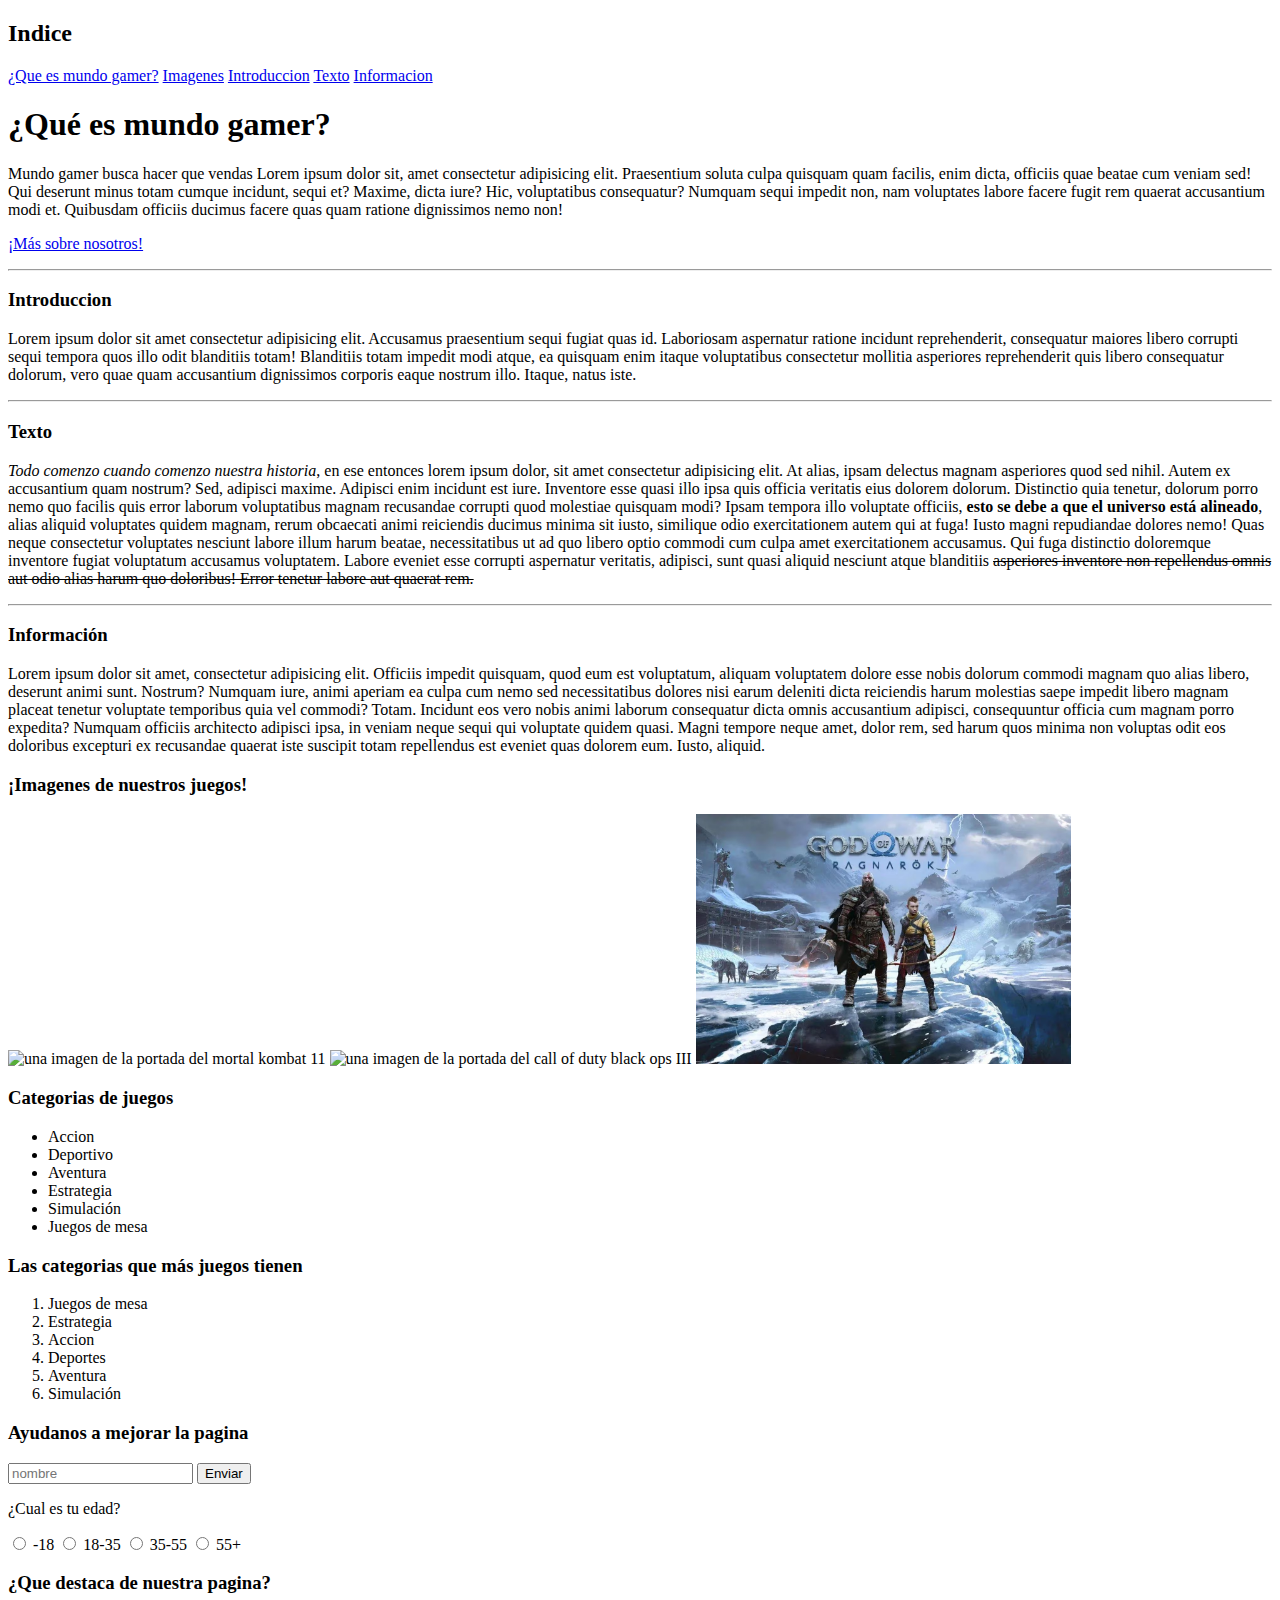
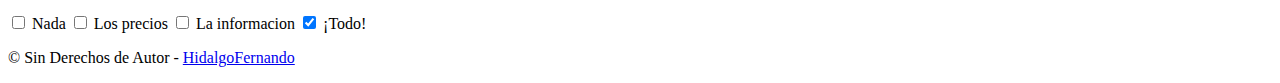
==== index.html @ 14590c73 "Dia 2: conceptos basicos de HTML terminados" ====
<!DOCTYPE html>
<!-- la version de html que estoy usando, este formato indica que es la ultima version -->
<html lang="es">
  <!-- lenguaje -->

  <head>
    <meta charset="UTF-8" />
    <meta name="viewport" content="width=device-width, initial-scale=1.0" />
    <link rel="stylesheet" href="css/estilos.css" />
    <title>Mundo Gamer</title>
    <!-- Es importante tener un titulo especifico para ayudar al SEO (algoritmo de busqueda) -->
  </head>
  <!-- El head contiene los metadatos, es informacion no visible pero importante -->

  <body>
    <h2>Indice</h2>
    <a href="#que-es-mundo-gamer">¿Que es mundo gamer?</a>
    <a href="#imagenes">Imagenes</a>
    <a href="#introduccion">Introduccion</a>
    <a href="#texto">Texto</a>
    <a href="#informacion">Informacion</a>
    <!-- Enlaces internos, se hace con la etiqueta a y tambien asignandole a cada parte del indice un id="", "#" indica que es algo interno -->

    <h1 id="que-es-mundo-gamer">¿Qué es mundo gamer?</h1>
    <!-- encabezados h1,h2...h6 es importante tener un solo h1 -->

    <main>
      <!-- representa el contenido principal de la pagina en el buscador, solo un elemento main ni debe ser parte de otro elemento -->
      <p>
        <!-- parrafo -->
        Mundo gamer busca hacer que vendas Lorem ipsum dolor sit, amet consectetur adipisicing elit.
        Praesentium soluta culpa quisquam quam facilis, enim dicta, officiis quae beatae cum veniam
        sed! Qui deserunt minus totam cumque incidunt, sequi et? Maxime, dicta iure? Hic,
        voluptatibus consequatur? Numquam sequi impedit non, nam voluptates labore facere fugit rem
        quaerat accusantium modi et. Quibusdam officiis ducimus facere quas quam ratione dignissimos
        nemo non!
      </p>
      <p>
        <a href="https://www.playstation.com/es-ar/" target="_blank" rel="noopener noreferrer"
          >¡Más sobre nosotros!
        </a>
      </p>
      <!-- la etiqueta <a> se usa para poner un link a una parte del texto, se usa target para que se abra en una nueva pestaña -->
      <!-- por motivos de seguridad se usa noopener noreferrer para prevenir un ataque llamado "Tabnabbing" -->

      <hr />

      <h3 id="introduccion">Introduccion</h3>
      <p lang="en">
        Lorem ipsum dolor sit amet consectetur adipisicing elit. Accusamus praesentium sequi fugiat
        quas id. Laboriosam aspernatur ratione incidunt reprehenderit, consequatur maiores libero
        corrupti sequi tempora quos illo odit blanditiis totam! Blanditiis totam impedit modi atque,
        ea quisquam enim itaque voluptatibus consectetur mollitia asperiores reprehenderit quis
        libero consequatur dolorum, vero quae quam accusantium dignissimos corporis eaque nostrum
        illo. Itaque, natus iste.
      </p>

      <hr />
      <!-- Sirve para poner lineas horizontales -->

      <h3 id="texto">Texto</h3>
      <p>
        <em>Todo comenzo cuando comenzo nuestra historia</em>, en ese entonces lorem ipsum dolor,
        sit amet consectetur adipisicing elit. At alias, ipsam delectus magnam asperiores quod sed
        nihil. Autem ex accusantium quam nostrum? Sed, adipisci maxime. Adipisci enim incidunt est
        iure. Inventore esse quasi illo ipsa quis officia veritatis eius dolorem dolorum. Distinctio
        quia tenetur, dolorum porro nemo quo facilis quis error laborum voluptatibus magnam
        recusandae corrupti quod molestiae quisquam modi? Ipsam tempora illo voluptate officiis,
        <strong>esto se debe a que el universo está alineado</strong>, alias aliquid voluptates
        quidem magnam, rerum obcaecati animi reiciendis ducimus minima sit iusto, similique odio
        exercitationem autem qui at fuga! Iusto magni repudiandae dolores nemo! Quas neque
        consectetur voluptates nesciunt labore illum harum beatae, necessitatibus ut ad quo libero
        optio commodi cum culpa amet exercitationem accusamus. Qui fuga distinctio doloremque
        inventore fugiat voluptatum accusamus voluptatem. Labore eveniet esse corrupti aspernatur
        veritatis, adipisci, sunt quasi aliquid nesciunt atque blanditiis
        <s
          >asperiores inventore non repellendus omnis aut odio alias harum quo doloribus! Error
          tenetur labore aut quaerat rem.</s
        >
      </p>

      <!-- <strong> Se utiliza para poner un texto en negrita. </strong>
      <em> Se utiliza para poner texto en cursiva. </em>
      <s> Sirve para tachar un texto. </s> s= strikethrough
      <hr /> Sirve para poner una linea horizontal -->

      <hr />
      <h3 id="informacion">Información</h3>
      <p>
        Lorem ipsum dolor sit amet, consectetur adipisicing elit. Officiis impedit quisquam, quod
        eum est voluptatum, aliquam voluptatem dolore esse nobis dolorum commodi magnam quo alias
        libero, deserunt animi sunt. Nostrum? Numquam iure, animi aperiam ea culpa cum nemo sed
        necessitatibus dolores nisi earum deleniti dicta reiciendis harum molestias saepe impedit
        libero magnam placeat tenetur voluptate temporibus quia vel commodi? Totam. Incidunt eos
        vero nobis animi laborum consequatur dicta omnis accusantium adipisci, consequuntur officia
        cum magnam porro expedita? Numquam officiis architecto adipisci ipsa, in veniam neque sequi
        qui voluptate quidem quasi. Magni tempore neque amet, dolor rem, sed harum quos minima non
        voluptas odit eos doloribus excepturi ex recusandae quaerat iste suscipit totam repellendus
        est eveniet quas dolorem eum. Iusto, aliquid.
      </p>

      <h3 id="imagenes">¡Imagenes de nuestros juegos!</h3>
      <img
        src="https://store-images.s-microsoft.com/image/apps.9688.70804610839547354.8da93c46-fd13-4b16-8ebe-e8e02c53d93e.09c2e91e-28bd-4f6f-bfd6-79d6b241667a"
        alt="una imagen de la portada del mortal kombat 11"
      />
      <!-- img sirve para importar imagenes, en el src (source: fuente, link) alt: descripcion alternativa para la imagen por si no carga -->
      <img
        src="https://image.api.playstation.com/vulcan/img/cfn/11307CjjUZ9rA_whmJUghJsG9Hl1-rmnOUTk3-nccj01ZpYMCHrJ8k8kzBrVyp-p-iCPej73TEJAs88ZBeiZ1uirtj0fsa16.png"
        alt="una imagen de la portada del call of duty black ops III"
      />
      <a href="#" rel="noopener noreferrer" target="_blank">
        <img src="img/godofwar.jpg" alt="Portada del god of war ragnarok" />
      </a>
      <!-- la ultima imagen es local de la computadora, al tocarla puede acceder a un enlace. (para volver a una carpeta anterior se usa "../" ) -->

      <!-- Lista no ordenada sobre categorias de juegos, colocara viñetas. -->
      <h3>Categorias de juegos</h3>
      <ul>
        <li>Accion</li>
        <li>Deportivo</li>
        <li>Aventura</li>
        <li>Estrategia</li>
        <li>Simulación</li>
        <li>Juegos de mesa</li>
      </ul>

      <!-- Lista ordenada sobre las categorias que tienen mas juegos -->
      <div>
        <h3>Las categorias que más juegos tienen</h3>
        <ol>
          <li>Juegos de mesa</li>
          <li>Estrategia</li>
          <li>Accion</li>
          <li>Deportes</li>
          <li>Aventura</li>
          <li>Simulación</li>
        </ol>
      </div>
      <!-- Los divs sirven para crear contenedores generalizados y modificarlos con css -->

      <!-- Formularios -->
      <h3>Ayudanos a mejorar la pagina</h3>
      <form action="/enviar.respuesta">
        <!-- inputs -->
        <input type="text" placeholder="nombre" />
        <button type="submit">Enviar</button>

        <!-- radios -->
        <p>¿Cual es tu edad?</p>
        <label for="-18"> <input type="radio" name="edad" id="-18" value="-18" /> -18 </label>
        <label for="18-35">
          <input type="radio" name="edad" id="18-35" value="18-35" /> 18-35
        </label>
        <label for="35-55">
          <input type="radio" name="edad" id="35-55" value="35-55" /> 35-55
        </label>
        <label for="55+"> <input type="radio" name="edad" id="55+" /> 55+ </label>

        <!-- caja de verificacion -->
        <h3>¿Que destaca de nuestra pagina?</h3>
        <label for="nada">
          <input type="checkbox" name="destaca" id="nada" value="nada" /> Nada
        </label>

        <label for="los precios">
          <input type="checkbox" name="destaca" id="los precios" value="los precios" /> Los precios
        </label>

        <label for="la informacion">
          <input type="checkbox" name="destaca" id="la informacion" value="la informacion" /> La
          informacion
        </label>

        <label for="todo">
          <input type="checkbox" name="destaca" id="todo" checked value="todo" /> ¡Todo!
        </label>

        <!-- <button> Crea un boton de diferentes tipos: 
        Tipos:
          1. submit: boton para enviar
          2. checkbox: añade una caja para marcar una opcion.

      <input> permite crear una casilla donde el usuario deberá ingresar algo
        Tipos de inputs:
          1. text: el usuario debe introducir texto
          2. radio: aparece un circulo para seleccionar una opcion.
          3. color: permite seleccionar un color
          4. date: permite seleccionar una fecha (año, mes y dia)
          5. datetime: permite introducir una fecha y hora (horas, minutos, segundos y fracciond e segundo)
          6. email: permite introducir un email
          7. file: permite al usuario seleccionar un archivo, utiliza el atributo accept para definir los tipos de archivos
          8. password: introduce contraseña
          9. search: cuadro de texto para introducir textos de búsqueda (los saltos de linea son eliminados automáticamente)
          10. hidden: no es mostrado en pantalla, pero su valor es enviado al servidor.

          Atributos inputs: 
        *placeholder="" es lo que se mostrara en el input, informando al usuario de lo que debe ingresar
        *required: hace que el campo sea obligatorio
        *name: hace referencia al grupo que pertenece para no poder seleccionar varios radios de lo mismo
        *checked: de forma predeterminada va estara marcada una opcion.
        *value: indica que valor se mandará al enviar el formulario
        *autocapitalize: Atributo no estándar usado por Chrome e iOS Safari Mobile, el cual controla si se deben cambiar los textos a mayúsculas automáticamente mientras son introducidos/editados por el usuario
        *autocorrect: controla si la autocorrección debe estar activa cuando el usuario está introduciendo/editando el texto. (on u off)
      El label permite que cuando se toque en el texto seleccione la caja, el label puede tener un for para hacer referencia a que input esta asociado
      --></form>
    </main>

    <footer>
      <p>
        © Sin Derechos de Autor -
        <a href="https://github.com/HidalgoFernandoo" target="_blank" rel="noopener noreferrer">
          HidalgoFernando
        </a>
      </p>
    </footer>
    <!-- Pie de pagina para derechos de autor y demás -->
  </body>
</html>
---- css/estilos.css ----
img {
    height: 250px;
}
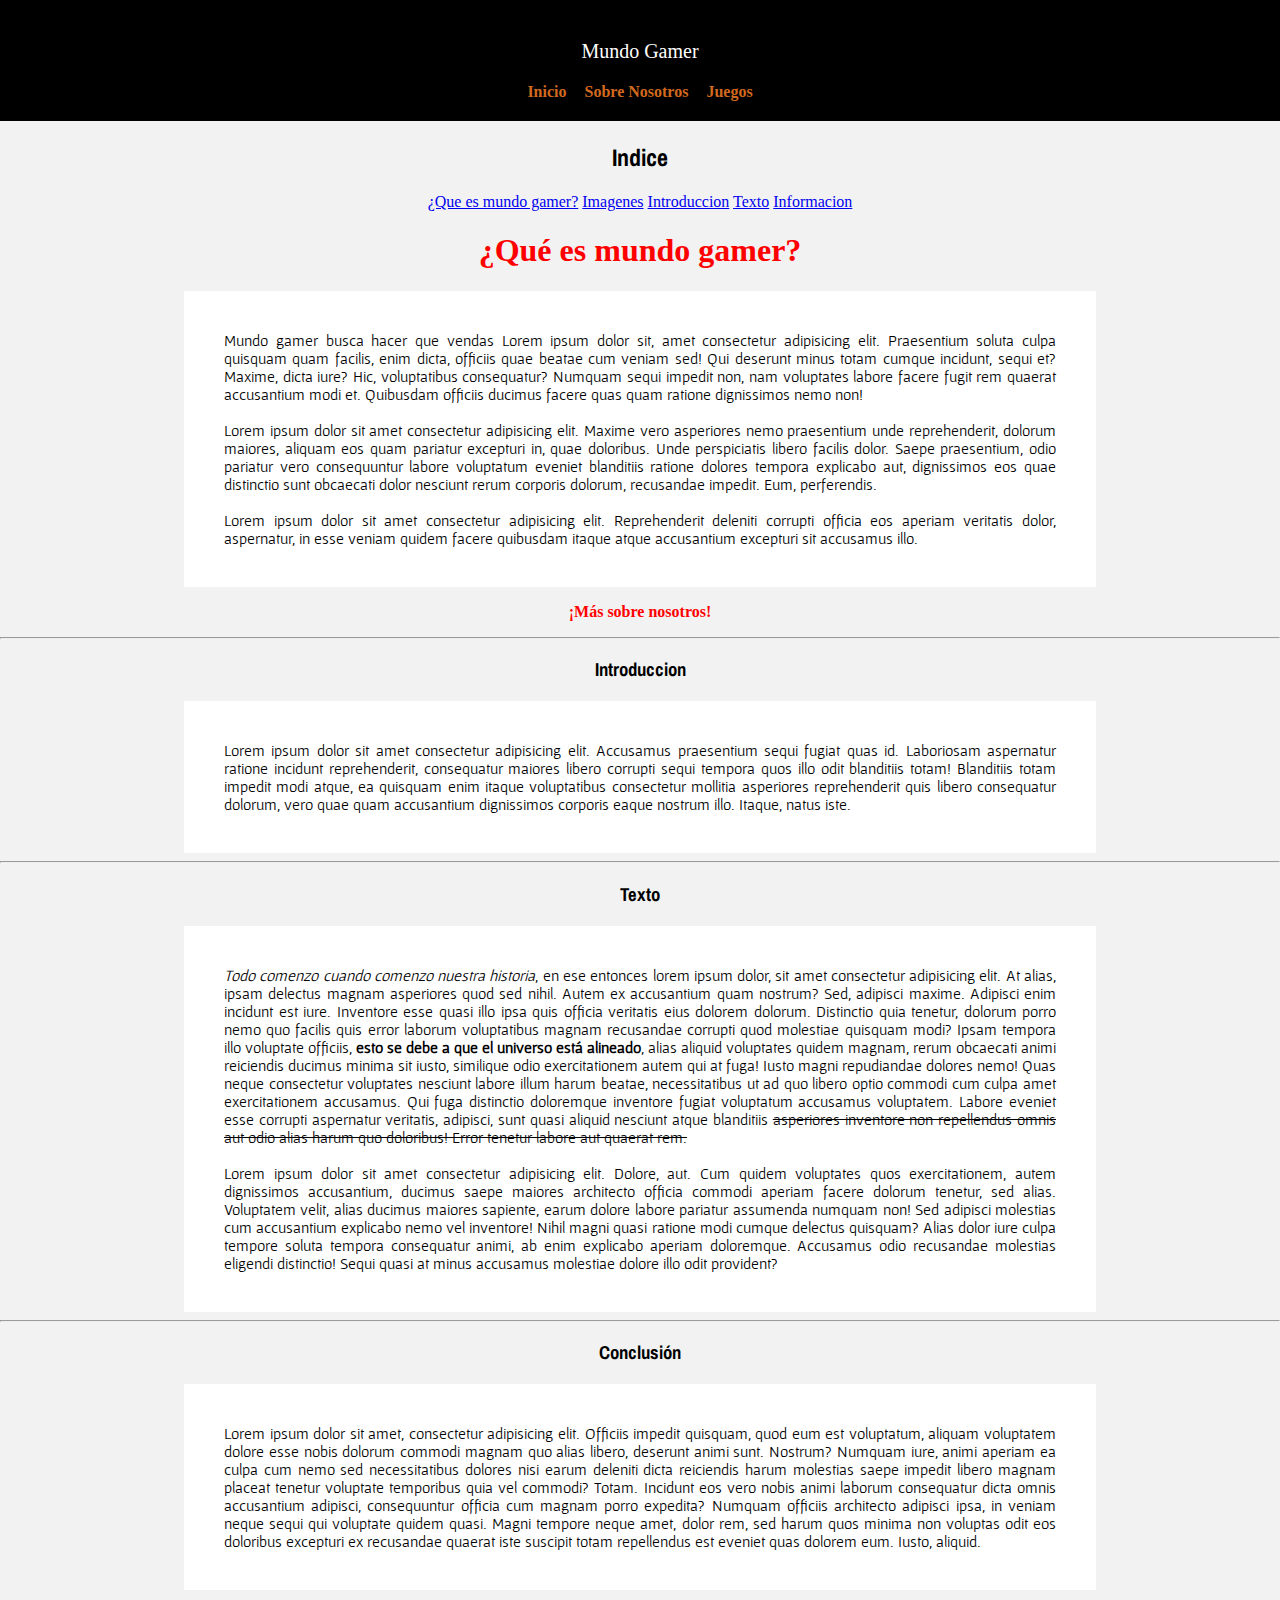
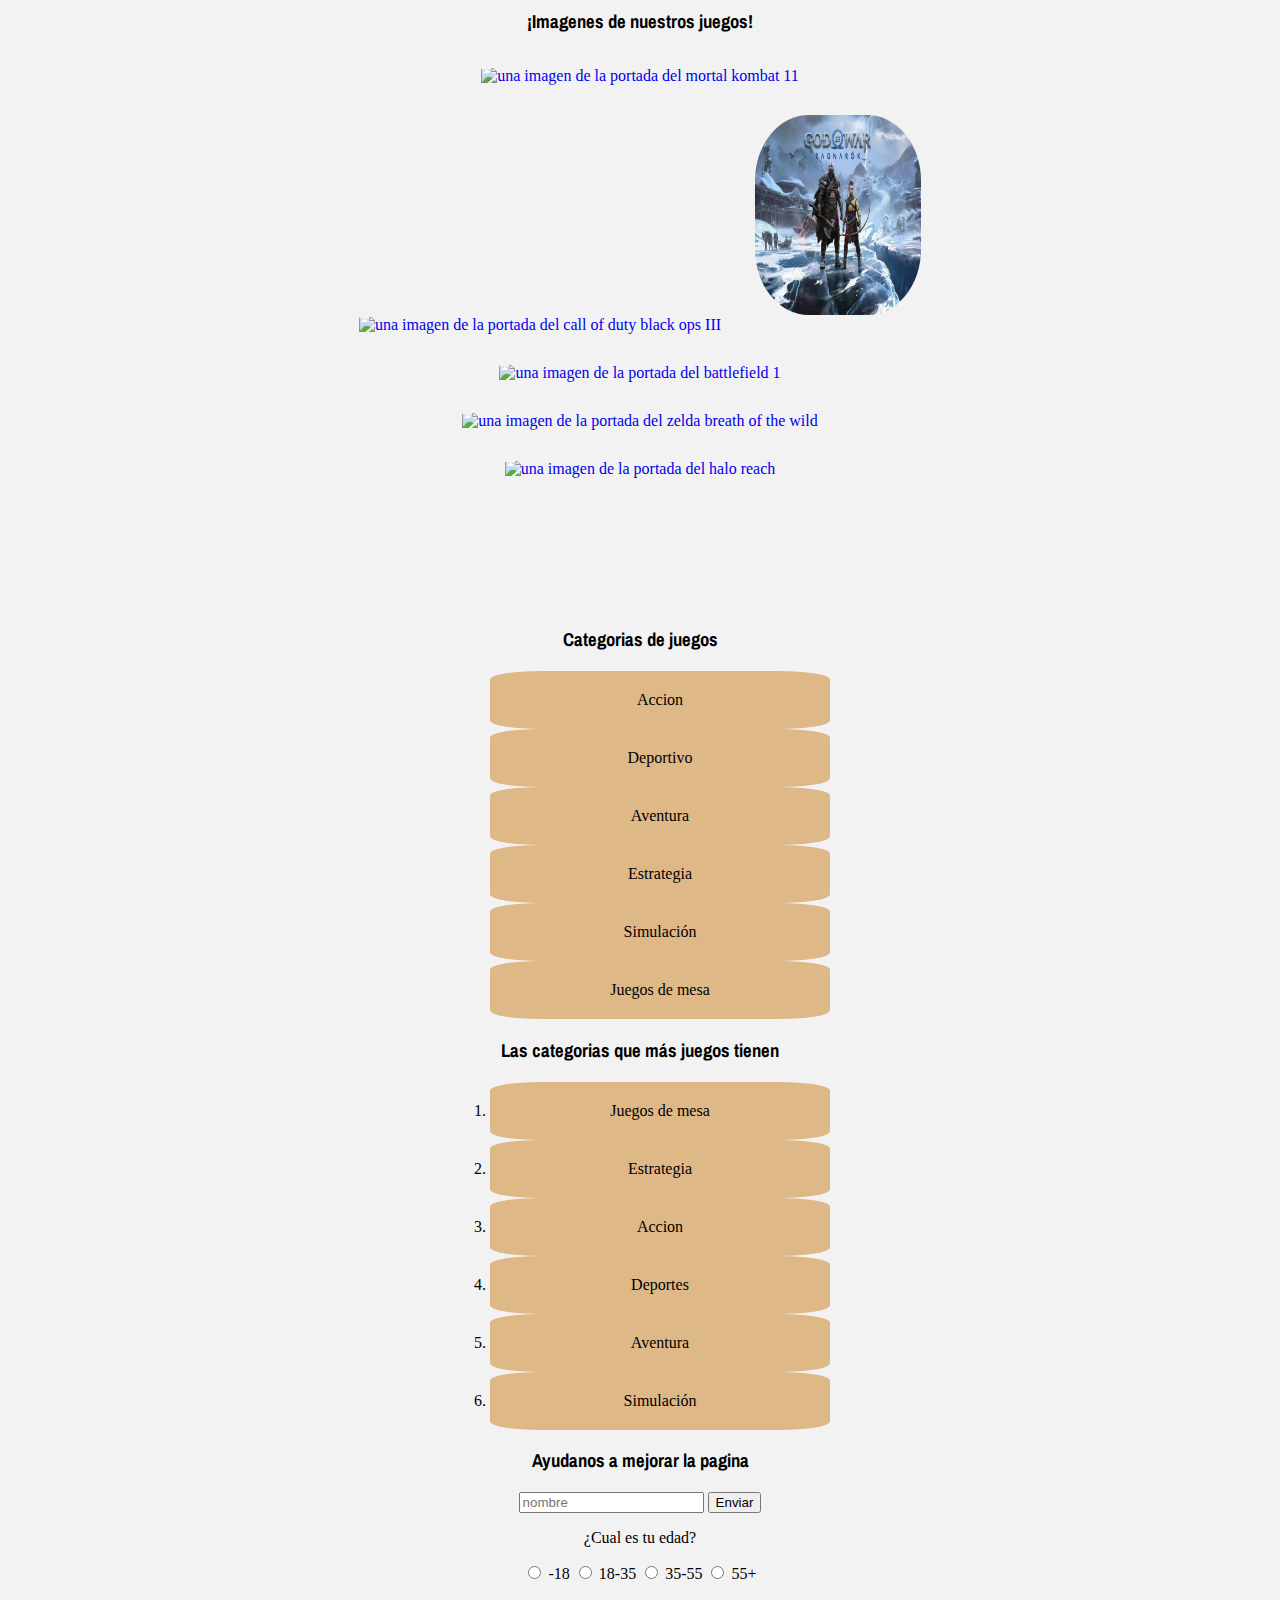
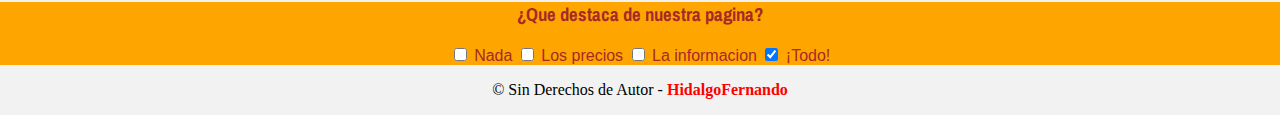
==== commit ea275ac8: "Dia 3-4 Basico sobre css" ====
--- a/index.html
+++ b/index.html
@@ -7,12 +7,35 @@
     <meta charset="UTF-8" />
     <meta name="viewport" content="width=device-width, initial-scale=1.0" />
     <link rel="stylesheet" href="css/estilos.css" />
+
+    <!-- Google Fonts 
+    Se adjunta un link para usar las fuentes extraidas de ahi en el css-->
+    <link rel="preconnect" href="https://fonts.googleapis.com" />
+    <link rel="preconnect" href="https://fonts.gstatic.com" crossorigin />
+    <link
+      href="https://fonts.googleapis.com/css2?family=Archivo+Narrow:wght@600&family=Gafata&display=swap"
+      rel="stylesheet"
+    />
+
     <title>Mundo Gamer</title>
     <!-- Es importante tener un titulo especifico para ayudar al SEO (algoritmo de busqueda) -->
   </head>
   <!-- El head contiene los metadatos, es informacion no visible pero importante -->
 
   <body>
+    <nav>
+      <p>Mundo Gamer</p>
+      <li>
+        <a href="#">Inicio</a>
+      </li>
+      <li>
+        <a href="#">Sobre Nosotros</a>
+      </li>
+      <li>
+        <a href="#">Juegos</a>
+      </li>
+    </nav>
+
     <h2>Indice</h2>
     <a href="#que-es-mundo-gamer">¿Que es mundo gamer?</a>
     <a href="#imagenes">Imagenes</a>
@@ -26,7 +49,7 @@
 
     <main>
       <!-- representa el contenido principal de la pagina en el buscador, solo un elemento main ni debe ser parte de otro elemento -->
-      <p>
+      <p class="texto">
         <!-- parrafo -->
         Mundo gamer busca hacer que vendas Lorem ipsum dolor sit, amet consectetur adipisicing elit.
         Praesentium soluta culpa quisquam quam facilis, enim dicta, officiis quae beatae cum veniam
@@ -34,9 +57,20 @@
         voluptatibus consequatur? Numquam sequi impedit non, nam voluptates labore facere fugit rem
         quaerat accusantium modi et. Quibusdam officiis ducimus facere quas quam ratione dignissimos
         nemo non!
+        <br /><br />
+        Lorem ipsum dolor sit amet consectetur adipisicing elit. Maxime vero asperiores nemo
+        praesentium unde reprehenderit, dolorum maiores, aliquam eos quam pariatur excepturi in,
+        quae doloribus. Unde perspiciatis libero facilis dolor. Saepe praesentium, odio pariatur
+        vero consequuntur labore voluptatum eveniet blanditiis ratione dolores tempora explicabo
+        aut, dignissimos eos quae distinctio sunt obcaecati dolor nesciunt rerum corporis dolorum,
+        recusandae impedit. Eum, perferendis.
+        <br /><br />
+        Lorem ipsum dolor sit amet consectetur adipisicing elit. Reprehenderit deleniti corrupti
+        officia eos aperiam veritatis dolor, aspernatur, in esse veniam quidem facere quibusdam
+        itaque atque accusantium excepturi sit accusamus illo.
       </p>
       <p>
-        <a href="https://www.playstation.com/es-ar/" target="_blank" rel="noopener noreferrer"
+        <a href="https://github.com/HidalgoFernandoo" target="_blank" rel="noopener noreferrer"
           >¡Más sobre nosotros!
         </a>
       </p>
@@ -46,7 +80,7 @@
       <hr />
 
       <h3 id="introduccion">Introduccion</h3>
-      <p lang="en">
+      <p lang="en" class="texto">
         Lorem ipsum dolor sit amet consectetur adipisicing elit. Accusamus praesentium sequi fugiat
         quas id. Laboriosam aspernatur ratione incidunt reprehenderit, consequatur maiores libero
         corrupti sequi tempora quos illo odit blanditiis totam! Blanditiis totam impedit modi atque,
@@ -59,7 +93,7 @@
       <!-- Sirve para poner lineas horizontales -->
 
       <h3 id="texto">Texto</h3>
-      <p>
+      <p class="texto">
         <em>Todo comenzo cuando comenzo nuestra historia</em>, en ese entonces lorem ipsum dolor,
         sit amet consectetur adipisicing elit. At alias, ipsam delectus magnam asperiores quod sed
         nihil. Autem ex accusantium quam nostrum? Sed, adipisci maxime. Adipisci enim incidunt est
@@ -77,6 +111,17 @@
           >asperiores inventore non repellendus omnis aut odio alias harum quo doloribus! Error
           tenetur labore aut quaerat rem.</s
         >
+        <br />
+        <br />
+
+        Lorem ipsum dolor sit amet consectetur adipisicing elit. Dolore, aut. Cum quidem voluptates
+        quos exercitationem, autem dignissimos accusantium, ducimus saepe maiores architecto officia
+        commodi aperiam facere dolorum tenetur, sed alias. Voluptatem velit, alias ducimus maiores
+        sapiente, earum dolore labore pariatur assumenda numquam non! Sed adipisci molestias cum
+        accusantium explicabo nemo vel inventore! Nihil magni quasi ratione modi cumque delectus
+        quisquam? Alias dolor iure culpa tempore soluta tempora consequatur animi, ab enim explicabo
+        aperiam doloremque. Accusamus odio recusandae molestias eligendi distinctio! Sequi quasi at
+        minus accusamus molestiae dolore illo odit provident?
       </p>
 
       <!-- <strong> Se utiliza para poner un texto en negrita. </strong>
@@ -85,8 +130,8 @@
       <hr /> Sirve para poner una linea horizontal -->
 
       <hr />
-      <h3 id="informacion">Información</h3>
-      <p>
+      <h3 id="conclusion">Conclusión</h3>
+      <p class="texto">
         Lorem ipsum dolor sit amet, consectetur adipisicing elit. Officiis impedit quisquam, quod
         eum est voluptatum, aliquam voluptatem dolore esse nobis dolorum commodi magnam quo alias
         libero, deserunt animi sunt. Nostrum? Numquam iure, animi aperiam ea culpa cum nemo sed
@@ -99,42 +144,75 @@
         est eveniet quas dolorem eum. Iusto, aliquid.
       </p>
 
-      <h3 id="imagenes">¡Imagenes de nuestros juegos!</h3>
-      <img
-        src="https://store-images.s-microsoft.com/image/apps.9688.70804610839547354.8da93c46-fd13-4b16-8ebe-e8e02c53d93e.09c2e91e-28bd-4f6f-bfd6-79d6b241667a"
-        alt="una imagen de la portada del mortal kombat 11"
-      />
-      <!-- img sirve para importar imagenes, en el src (source: fuente, link) alt: descripcion alternativa para la imagen por si no carga -->
-      <img
-        src="https://image.api.playstation.com/vulcan/img/cfn/11307CjjUZ9rA_whmJUghJsG9Hl1-rmnOUTk3-nccj01ZpYMCHrJ8k8kzBrVyp-p-iCPej73TEJAs88ZBeiZ1uirtj0fsa16.png"
-        alt="una imagen de la portada del call of duty black ops III"
-      />
-      <a href="#" rel="noopener noreferrer" target="_blank">
-        <img src="img/godofwar.jpg" alt="Portada del god of war ragnarok" />
-      </a>
-      <!-- la ultima imagen es local de la computadora, al tocarla puede acceder a un enlace. (para volver a una carpeta anterior se usa "../" ) -->
-
+      <div class="imagenes-juegos">
+        <h3 id="imagenes">¡Imagenes de nuestros juegos!</h3>
+        <a href="#">
+          <img
+            src="https://store-images.s-microsoft.com/image/apps.9688.70804610839547354.8da93c46-fd13-4b16-8ebe-e8e02c53d93e.09c2e91e-28bd-4f6f-bfd6-79d6b241667a"
+            alt="una imagen de la portada del mortal kombat 11"
+            class="cada-imagen"
+          />
+        </a>
+        <!-- img sirve para importar imagenes, en el src (source: fuente, link) alt: descripcion alternativa para la imagen por si no carga -->
+
+        <a href="#">
+          <img
+            src="https://image.api.playstation.com/vulcan/img/cfn/11307CjjUZ9rA_whmJUghJsG9Hl1-rmnOUTk3-nccj01ZpYMCHrJ8k8kzBrVyp-p-iCPej73TEJAs88ZBeiZ1uirtj0fsa16.png"
+            alt="una imagen de la portada del call of duty black ops III"
+            class="cada-imagen"
+          />
+        </a>
+
+        <a href="#">
+          <img src="img/godofwar.jpg" alt="Portada del god of war ragnarok" class="cada-imagen" />
+          <!-- esta imagen es local de la computadora, al tocarla puede acceder a un enlace. (para volver a una carpeta anterior se usa "../" ) -->
+        </a>
+
+        <a href="#">
+          <img
+            src="https://uvejuegos.com/img/caratulas/56708/BF1-PC-B.jpg"
+            alt="una imagen de la portada del battlefield 1"
+            class="cada-imagen"
+          />
+        </a>
+
+        <a href="#">
+          <img
+            src="https://cdn.hobbyconsolas.com/sites/navi.axelspringer.es/public/media/image/2017/01/legend-zelda-breath-wild.jpg?tf=1920x"
+            alt="una imagen de la portada del zelda breath of the wild"
+            class="cada-imagen"
+          />
+        </a>
+
+        <a href="#">
+          <img
+            src="https://im.ziffdavisinternational.com/ign_es/screenshot/default/caja-reach-halo_u3my.png"
+            alt="una imagen de la portada del halo reach"
+            class="cada-imagen"
+          />
+        </a>
+      </div>
       <!-- Lista no ordenada sobre categorias de juegos, colocara viñetas. -->
-      <h3>Categorias de juegos</h3>
-      <ul>
-        <li>Accion</li>
-        <li>Deportivo</li>
-        <li>Aventura</li>
-        <li>Estrategia</li>
-        <li>Simulación</li>
-        <li>Juegos de mesa</li>
-      </ul>
-
-      <!-- Lista ordenada sobre las categorias que tienen mas juegos -->
-      <div>
+      <div class="listas-categorias" id="lista-categorias-existentes">
+        <h3>Categorias de juegos</h3>
+        <ul>
+          <li>Accion</li>
+          <li>Deportivo</li>
+          <li>Aventura</li>
+          <li>Estrategia</li>
+          <li>Simulación</li>
+          <li>Juegos de mesa</li>
+        </ul>
+
+        <!-- Lista ordenada sobre las categorias que tienen mas juegos -->
         <h3>Las categorias que más juegos tienen</h3>
         <ol>
-          <li>Juegos de mesa</li>
-          <li>Estrategia</li>
-          <li>Accion</li>
-          <li>Deportes</li>
-          <li>Aventura</li>
-          <li>Simulación</li>
+          <li id="seleccion">Juegos de mesa</li>
+          <li id="seleccion">Estrategia</li>
+          <li id="seleccion">Accion</li>
+          <li id="seleccion">Deportes</li>
+          <li id="seleccion">Aventura</li>
+          <li id="seleccion">Simulación</li>
         </ol>
       </div>
       <!-- Los divs sirven para crear contenedores generalizados y modificarlos con css -->
@@ -158,23 +236,26 @@
         <label for="55+"> <input type="radio" name="edad" id="55+" /> 55+ </label>
 
         <!-- caja de verificacion -->
-        <h3>¿Que destaca de nuestra pagina?</h3>
-        <label for="nada">
-          <input type="checkbox" name="destaca" id="nada" value="nada" /> Nada
-        </label>
-
-        <label for="los precios">
-          <input type="checkbox" name="destaca" id="los precios" value="los precios" /> Los precios
-        </label>
-
-        <label for="la informacion">
-          <input type="checkbox" name="destaca" id="la informacion" value="la informacion" /> La
-          informacion
-        </label>
-
-        <label for="todo">
-          <input type="checkbox" name="destaca" id="todo" checked value="todo" /> ¡Todo!
-        </label>
+        <div class="que-destaca">
+          <h3>¿Que destaca de nuestra pagina?</h3>
+          <label for="nada">
+            <input type="checkbox" name="destaca" id="nada" value="nada" /> Nada
+          </label>
+
+          <label for="los precios">
+            <input type="checkbox" name="destaca" id="los precios" value="los precios" /> Los
+            precios
+          </label>
+
+          <label for="la informacion">
+            <input type="checkbox" name="destaca" id="la informacion" value="la informacion" /> La
+            informacion
+          </label>
+
+          <label for="todo">
+            <input type="checkbox" name="destaca" id="todo" checked value="todo" /> ¡Todo!
+          </label>
+        </div>
 
         <!-- <button> Crea un boton de diferentes tipos: 
         Tipos:
@@ -205,7 +286,6 @@
       El label permite que cuando se toque en el texto seleccione la caja, el label puede tener un for para hacer referencia a que input esta asociado
       --></form>
     </main>
-
     <footer>
       <p>
         © Sin Derechos de Autor -
--- a/css/estilos.css
+++ b/css/estilos.css
@@ -1,3 +1,175 @@
-img {
-    height: 250px;
+/* Selectores:  
+ Se usa "*" para seleccionar todos los elementos y hacer configuraciones generales 
+ Clase: se selecciona una class para aplicarle reglas, se usa ".class" 
+ ID: se selecciona un id con "#id"
+ Selector de tipo: se selecciona un elemento como nav, img, listas. afecta a todos los elementos de tipo "X"
+ Atributos: elemento[atributo] todos los elementos que tengan el atributo "x" o solo [atributo] ej: [type="radio"] 
+*/
+
+/* Unidades de medida:
+  px: pixeles, es una unidad absoluta
+  %: porcentaje de pantalla
+  vw: Es una unidad relativa, depende del tamaño del navegador, representa 1% del ancho de la ventana grafica
+  em: Es una unidad relativa, depende del tamaño de la letra del contenedor
+  vh: Es una unidad relativa, representa 1% de la altura de la ventana grafica.
+*/
+
+/* Prioridades de CSS:
+  ¡Para evitar las prioridades se puede usar "!important"!
+  Las id tienen prioridad ante las clases
+  Si hay dos clases que un elemento que modifican lo mismo se mostrará el ultimo en cargarse 
+*/
+
+/* Unidades de medida */
+#contenedor-unidades {
+  background-color: blue;
+  color: white;
+  padding: 10px;
 }
+
+.box {
+  padding: 5px;
+  margin: 5px;
+}
+.px {
+  width: 200px;
+  background-color: chocolate;
+}
+
+.vw {
+  width: 20vw;
+  background-color: red;
+}
+
+.em {
+  width: 15em;
+  background-color: orange;
+}
+
+body {
+  background-color: rgb(242, 242, 242);
+  text-align: center;
+  margin: 0 auto;
+}
+
+/* Barra de navegacion */
+nav {
+  color: white;
+  background-color: black;
+  padding: 20px;
+  text-decoration: none;
+  margin: 0 auto;
+}
+
+nav p {
+  font-size: 20px;
+}
+
+nav li {
+  display: inline;
+  padding: 7px;
+  list-style: none;
+}
+
+nav a {
+  text-decoration: none;
+  color: chocolate;
+  font-weight: bold;
+}
+
+nav a:hover {
+  transition: 0.5s;
+  color: red;
+  padding: 1px;
+}
+
+/* Configuracion para los links al github */
+a[href="https://github.com/HidalgoFernandoo"]
+{
+  text-decoration: none;
+  color: red;
+  font-weight: bold;
+}
+
+a[href="https://github.com/HidalgoFernandoo"]:hover
+{
+  padding: 1px;
+  color: green;
+}
+
+/* Listas de categorias */
+#lista-categorias-existentes ul li {
+  list-style: none;
+}
+
+.listas-categorias li {
+  padding: 20px;
+  width: 300px;
+  background-color: burlywood;
+  margin: 0 auto;
+  border-radius: 15%;
+}
+
+.listas-categorias li:hover {
+  color: red;
+  background-color: black;
+  /* width: 150px; */
+  padding: 2%;
+  transition: 0.7s;
+}
+
+h1,
+h2,
+h3 {
+  font-family: "Archivo Narrow", sans-serif;
+}
+
+#que-es-mundo-gamer {
+  font-family: "Times New Roman", Times, serif;
+  color: red;
+}
+/* Se añaden fuentes de respaldo por si no carga una, con una coma.  */
+
+.texto {
+  font-family: "Gafata", sans-serif;
+  background-color: white;
+  padding: 40px;
+  width: 65%;
+  margin: 0 auto;
+  text-align: justify;
+}
+
+/* Imagenes de nuestros juegos */
+.imagenes-juegos {
+  width: 600px;
+  height: 600px;
+  margin: 0 auto;
+}
+
+.cada-imagen {
+  width: 166px;
+  height: 200px;
+  border-radius: 35%;
+  padding: 15px;
+  position: relative;
+}
+
+.cada-imagen:hover {
+  padding: 1px;
+  transition: 0.5s;
+}
+
+.cada-imagen a,
+.imagenes-juegos a {
+  padding: 0px;
+  margin: 0 auto;
+  text-decoration: none;
+}
+
+.que-destaca {
+  color: brown;
+  font-style: normal;
+  font-family: Arial, Helvetica, sans-serif;
+  background-color: orange;
+  font-size: 16px;
+}
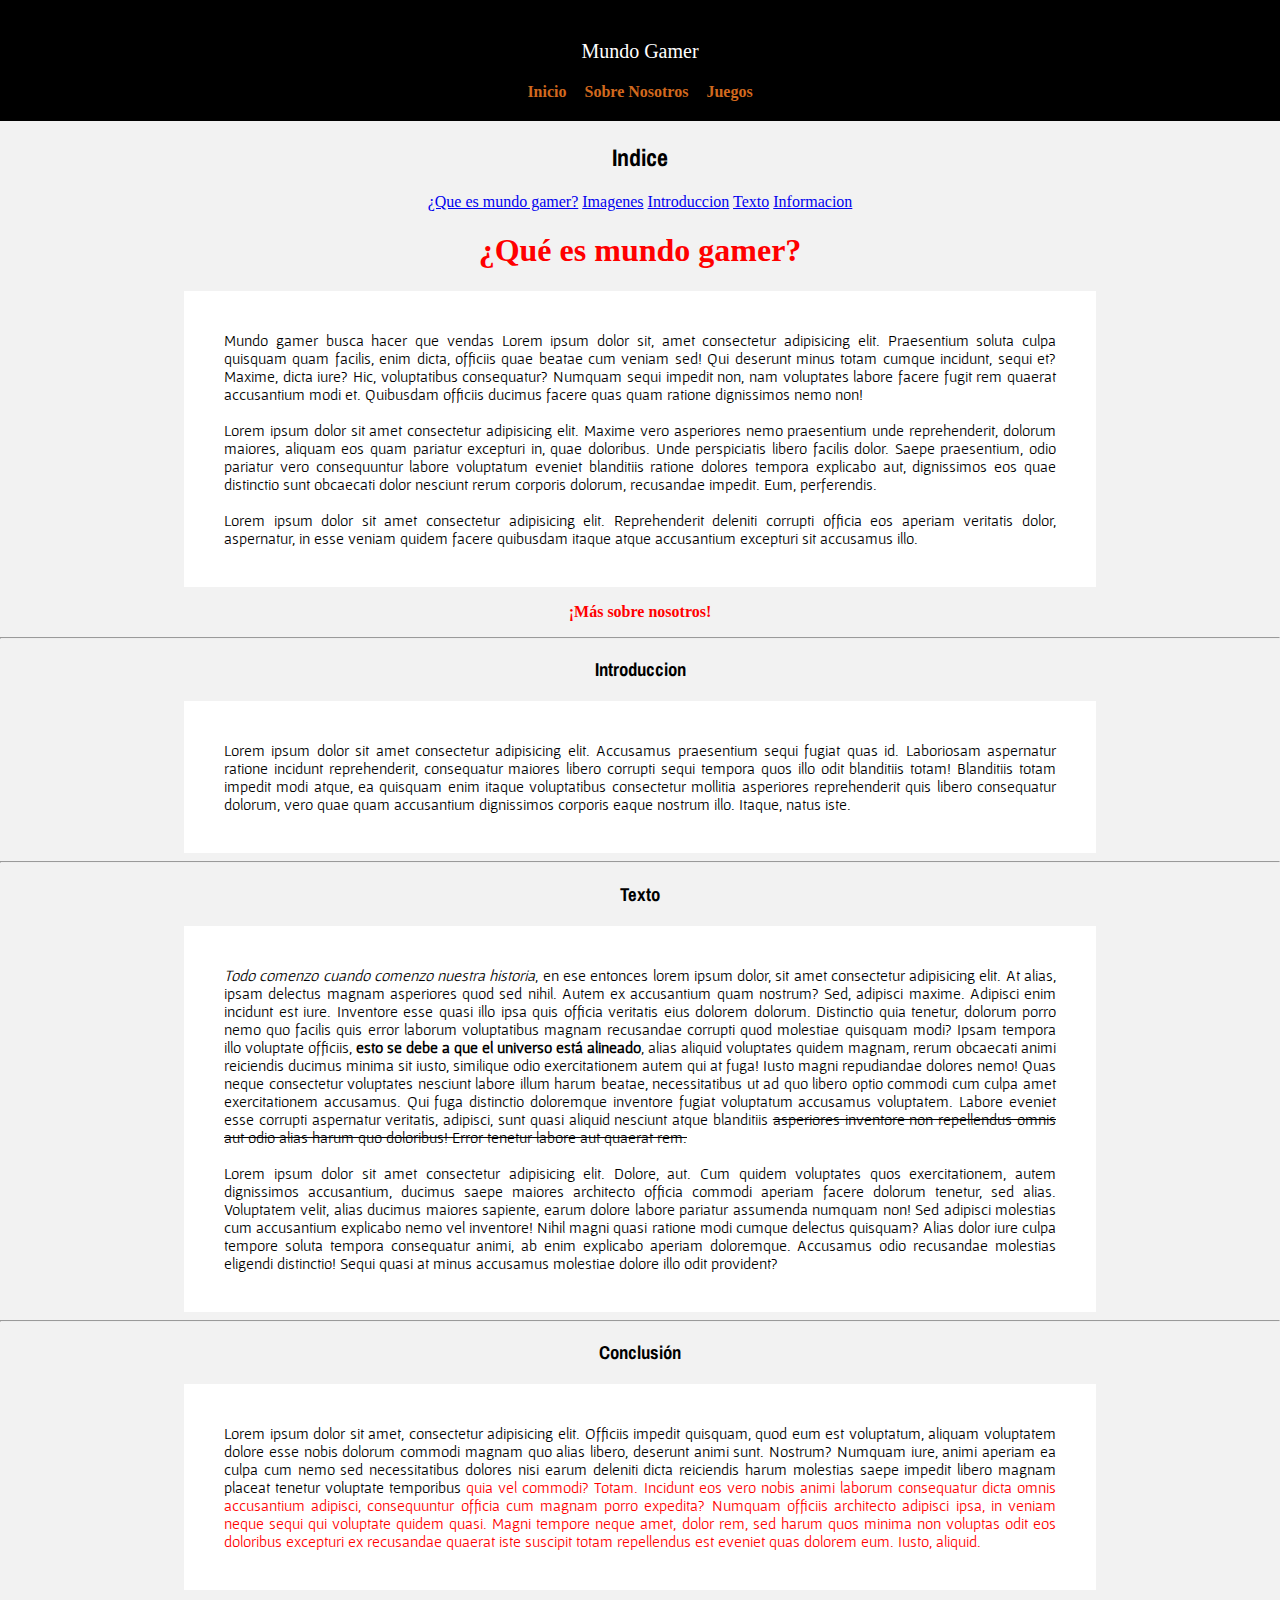
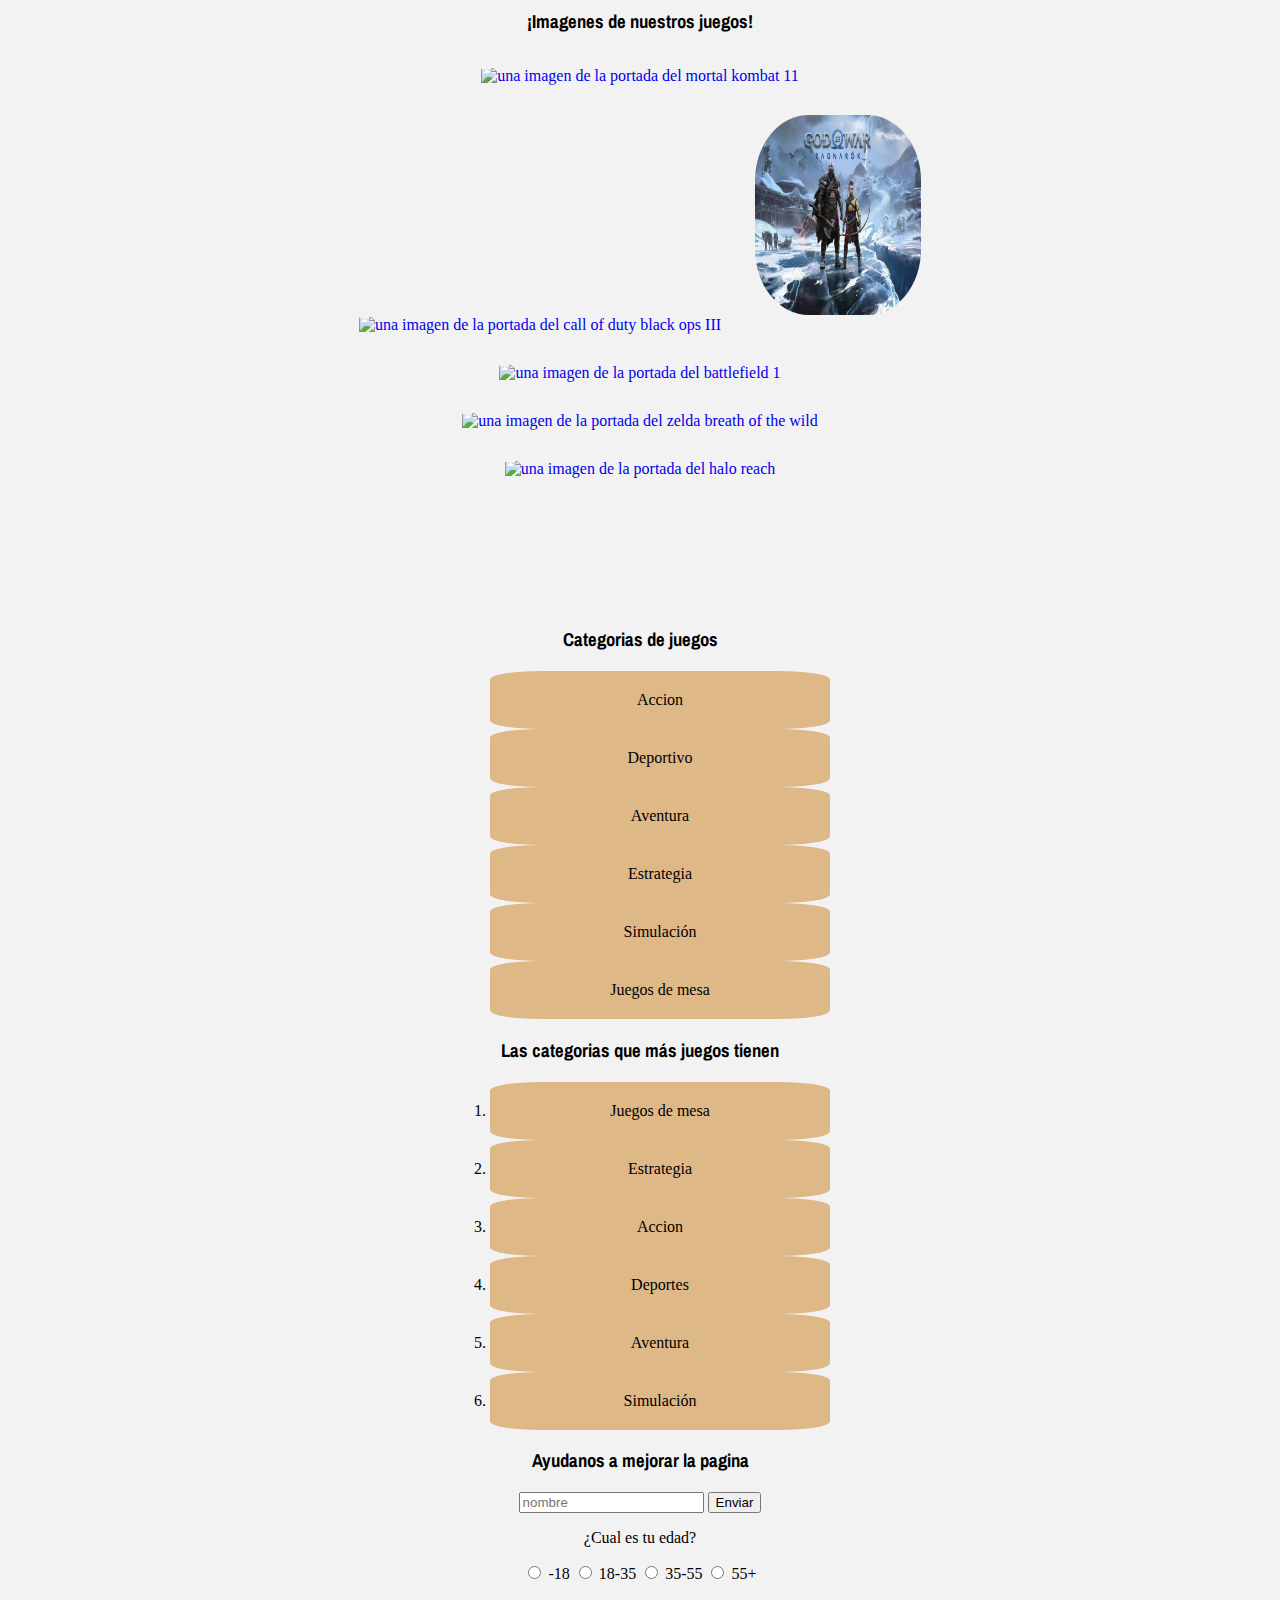
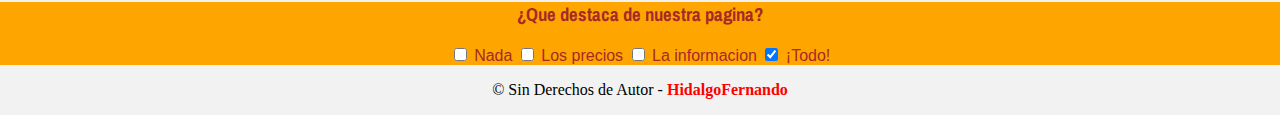
==== commit 4557b18d: "Día final, informe." ====
--- a/index.html
+++ b/index.html
@@ -6,7 +6,7 @@
   <head>
     <meta charset="UTF-8" />
     <meta name="viewport" content="width=device-width, initial-scale=1.0" />
-    <link rel="stylesheet" href="css/estilos.css" />
+    <link rel="stylesheet" href="css/style.css" />
 
     <!-- Google Fonts 
     Se adjunta un link para usar las fuentes extraidas de ahi en el css-->
@@ -136,12 +136,15 @@
         eum est voluptatum, aliquam voluptatem dolore esse nobis dolorum commodi magnam quo alias
         libero, deserunt animi sunt. Nostrum? Numquam iure, animi aperiam ea culpa cum nemo sed
         necessitatibus dolores nisi earum deleniti dicta reiciendis harum molestias saepe impedit
-        libero magnam placeat tenetur voluptate temporibus quia vel commodi? Totam. Incidunt eos
-        vero nobis animi laborum consequatur dicta omnis accusantium adipisci, consequuntur officia
-        cum magnam porro expedita? Numquam officiis architecto adipisci ipsa, in veniam neque sequi
-        qui voluptate quidem quasi. Magni tempore neque amet, dolor rem, sed harum quos minima non
-        voluptas odit eos doloribus excepturi ex recusandae quaerat iste suscipit totam repellendus
-        est eveniet quas dolorem eum. Iusto, aliquid.
+        libero magnam placeat tenetur voluptate temporibus
+        <span>
+          quia vel commodi? Totam. Incidunt eos vero nobis animi laborum consequatur dicta omnis
+          accusantium adipisci, consequuntur officia cum magnam porro expedita? Numquam officiis
+          architecto adipisci ipsa, in veniam neque sequi qui voluptate quidem quasi. Magni tempore
+          neque amet, dolor rem, sed harum quos minima non voluptas odit eos doloribus excepturi ex
+          recusandae quaerat iste suscipit totam repellendus est eveniet quas dolorem eum. Iusto,
+          aliquid.
+        </span>
       </p>
 
       <div class="imagenes-juegos">
--- a/css/style.css
+++ b/css/style.css
@@ -0,0 +1,181 @@
+/* Selectores:  
+ Se usa "*" para seleccionar todos los elementos y hacer configuraciones generales 
+ Clase: se selecciona una class para aplicarle reglas, se usa ".class" 
+ ID: se selecciona un id con "#id"
+ Selector de tipo: se selecciona un elemento como nav, img, listas. afecta a todos los elementos de tipo "X"
+ Atributos: elemento[atributo] todos los elementos que tengan el atributo "x" o solo [atributo] ej: [type="radio"] 
+*/
+
+/* Unidades de medida:
+  px: pixeles, es una unidad absoluta
+  %: porcentaje de pantalla
+  vw: Es una unidad relativa, depende del tamaño del navegador, representa 1% del ancho de la ventana grafica
+  em: Es una unidad relativa, depende del tamaño de la letra del contenedor
+  vh: Es una unidad relativa, representa 1% de la altura de la ventana grafica.
+*/
+
+/* Prioridades de CSS:
+  ¡Para evitar las prioridades se puede usar "!important"!
+  Las id tienen prioridad ante las clases
+  Si hay dos clases que un elemento que modifican lo mismo se mostrará el ultimo en cargarse 
+*/
+
+body {
+  background-color: rgb(242, 242, 242);
+  text-align: center;
+  margin: 0 auto;
+  padding: 0;
+  box-sizing: border-box;
+}
+
+p span {
+  color: red;
+}
+
+/* Unidades de medida */
+#contenedor-unidades {
+  background-color: blue;
+  color: white;
+  padding: 10px;
+}
+
+.box {
+  padding: 5px;
+  margin: 5px;
+}
+.px {
+  width: 200px;
+  background-color: chocolate;
+}
+
+.vw {
+  width: 20vw;
+  background-color: red;
+}
+
+.em {
+  width: 15em;
+  background-color: orange;
+}
+
+/* Barra de navegacion */
+nav {
+  color: white;
+  background-color: black;
+  padding: 20px;
+  text-decoration: none;
+  margin: 0 auto;
+}
+
+nav p {
+  font-size: 20px;
+}
+
+nav li {
+  display: inline;
+  padding: 7px;
+  list-style: none;
+}
+
+nav a {
+  text-decoration: none;
+  color: chocolate;
+  font-weight: bold;
+}
+
+nav a:hover {
+  transition: 0.5s;
+  color: red;
+  padding: 1px;
+}
+
+/* Configuracion para los links al github */
+a[href="https://github.com/HidalgoFernandoo"]
+{
+  text-decoration: none;
+  color: red;
+  font-weight: bold;
+}
+
+a[href="https://github.com/HidalgoFernandoo"]:hover
+{
+  padding: 1px;
+  color: green;
+}
+
+/* Listas de categorias */
+#lista-categorias-existentes ul li {
+  list-style: none;
+}
+
+.listas-categorias li {
+  padding: 20px;
+  width: 300px;
+  background-color: burlywood;
+  margin: 0 auto;
+  border-radius: 15%;
+}
+
+.listas-categorias li:hover {
+  color: red;
+  background-color: black;
+  /* width: 150px; */
+  padding: 2%;
+  transition: 0.7s;
+}
+
+h1,
+h2,
+h3 {
+  font-family: "Archivo Narrow", sans-serif;
+}
+
+#que-es-mundo-gamer {
+  font-family: "Times New Roman", Times, serif;
+  color: red;
+}
+/* Se añaden fuentes de respaldo por si no carga una, con una coma.  */
+
+.texto {
+  font-family: "Gafata", sans-serif;
+  background-color: white;
+  padding: 40px;
+  width: 65%;
+  margin: 0 auto;
+  text-align: justify;
+}
+
+/* Imagenes de nuestros juegos */
+.imagenes-juegos {
+  width: 600px;
+  height: 600px;
+  margin: 0 auto;
+}
+
+.cada-imagen {
+  width: 166px;
+  height: 200px;
+  border-radius: 35%;
+  padding: 15px;
+  position: relative;
+}
+
+.cada-imagen:hover {
+  padding: 1px;
+  transition: 0.5s;
+}
+
+.cada-imagen a,
+.imagenes-juegos a {
+  padding: 0px;
+  margin: 0 auto;
+  text-decoration: none;
+}
+
+.que-destaca {
+  color: brown;
+  font-style: normal;
+  font-family: Arial, Helvetica, sans-serif;
+  background-color: orange;
+  font-size: 16px;
+}
